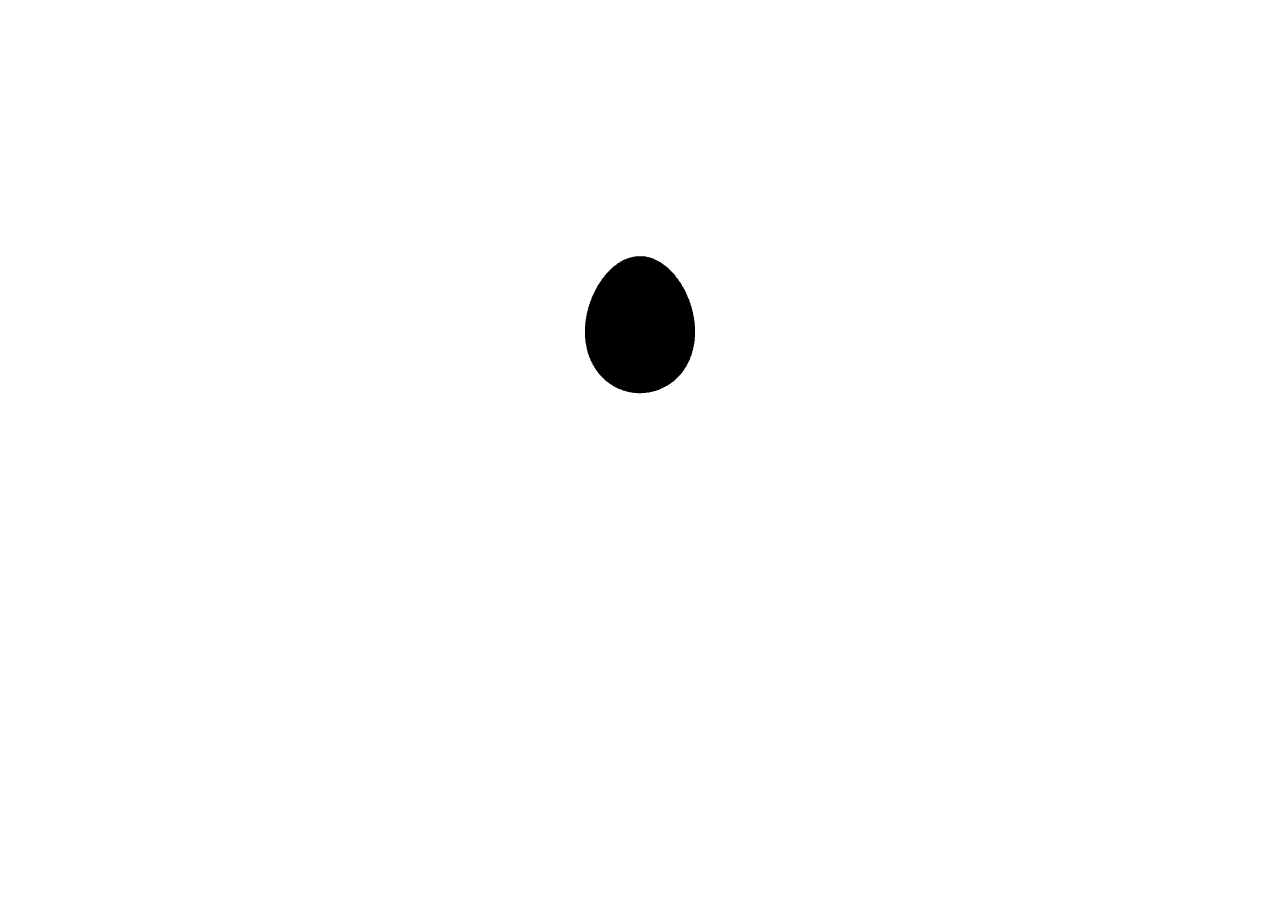
==== index.html @ df96f71d "essay prototype v2" ====
<!doctype html>
<html lang="en">
  <head>
    <meta charset="utf-8" />
    <meta name="viewport" content="width=device-width, initial-scale=1" />
    <title>the egg (3d)</title>
    <link rel="stylesheet" href="style.css" />
  </head>
  <body>
    <canvas id="stage"></canvas>
    <div id="words"></div>
    <script src="essay.js"></script>
    <script src="tunnel.js"></script>
    <script src="three.min.js"></script>
    <script src="egg3d.js"></script>
    <script src="audio.js"></script>
  </body>
</html>
---- style.css ----
/* Put your font files in the font/ folder. */
@font-face {
  font-family: 'DT';
  src: url('font/dtworldtour.woff') format('woff');
}
@font-face {
  font-family: 'Avara';
  src: url('font/Avara-Bold.woff') format('woff');
}

:root { --fg: #0645d6; --bg: #fff; }
body.dark { --fg: #fff; --bg: #000; color: #fff; }

html, body {
  margin: 0; height: 100%; overflow: hidden;
  background: var(--bg); color: #000;
  font-family: 'DT', sans-serif;
  touch-action: none;
  -webkit-user-select: none; user-select: none;
}

#stage { position: fixed; inset: 0; width: 100%; height: 100%; display: block; }
#words { position: fixed; inset: 0; pointer-events: none; }

.w {
  position: absolute; left: 0; top: 0;
  white-space: nowrap; opacity: 0; will-change: transform;
}
.w.link {
  pointer-events: auto; cursor: pointer;
  color: #0645d6; text-decoration: none;
  padding: 0; outline-offset: 3px;
}

#hint {
  position: fixed; left: 0; right: 0; bottom: 6vh;
  text-align: center; font-size: 13px; letter-spacing: .22em; text-transform: uppercase;
  opacity: 0; transition: opacity 1.4s; pointer-events: none;
}

/* ---------- section pages (section.js) ---------- */
#page {
  position: fixed; left: 50%; top: 50%; transform: translate(-50%, -50%);
  width: min(820px, 86vw); font-size: clamp(20px, 2.4vw, 34px); line-height: 1.45;
}
#page p { margin: 0; }
#page .tok { opacity: 0; transition: opacity 1.2s; }
#page .tok.on { opacity: 1; }
#page a.link {
  cursor: pointer; text-decoration: none; color: #0645d6; background: none; padding: 0;
}

.choices { display: flex; flex-direction: column; gap: 1.1em; }
.choices button {
  font: inherit; color: var(--fg); background: transparent; text-align: left;
  border: 0; border-left: 1px solid var(--fg); padding: .15em 0 .15em .9em; margin: 0;
  cursor: pointer; opacity: 0; transition: opacity 1.1s, background .25s, color .25s;
  touch-action: manipulation;
}
.choices button.on { opacity: 1; }
.choices button:hover, .choices button:focus-visible { background: var(--fg); color: var(--bg); outline: none; }
.choices.decided button { pointer-events: none; }
.choices.decided button:not(.chosen) { opacity: .12; transition: opacity .6s; }
.choices.decided button.chosen { opacity: 1; background: var(--fg); color: var(--bg); }
/* ---------- the nexus ---------- */
#mass { position: fixed; inset: 0; width: 100%; height: 100%; z-index: 0; pointer-events: none; }
body.nexus #page { left: 6vw; top: 50%; transform: translateY(-50%); width: min(460px, 38vw); font-size: clamp(16px, 1.55vw, 23px); z-index: 2; }
.node {
  position: fixed; left: 0; top: 0; z-index: 3; color: #fff; text-decoration: none; white-space: nowrap;
  font-size: clamp(16px, 1.6vw, 24px); opacity: 0; transition: opacity 1.2s;
  text-shadow: 0 0 6px #000, 0 0 14px #000, 0 0 22px #000; cursor: pointer; padding: .3em .5em; will-change: transform;
}
.node.on { opacity: 1; }
.node.chosen { text-shadow: none; }
@media (max-width: 899px) { body.nexus #page { top: 8vh; transform: none; width: 84vw; } }
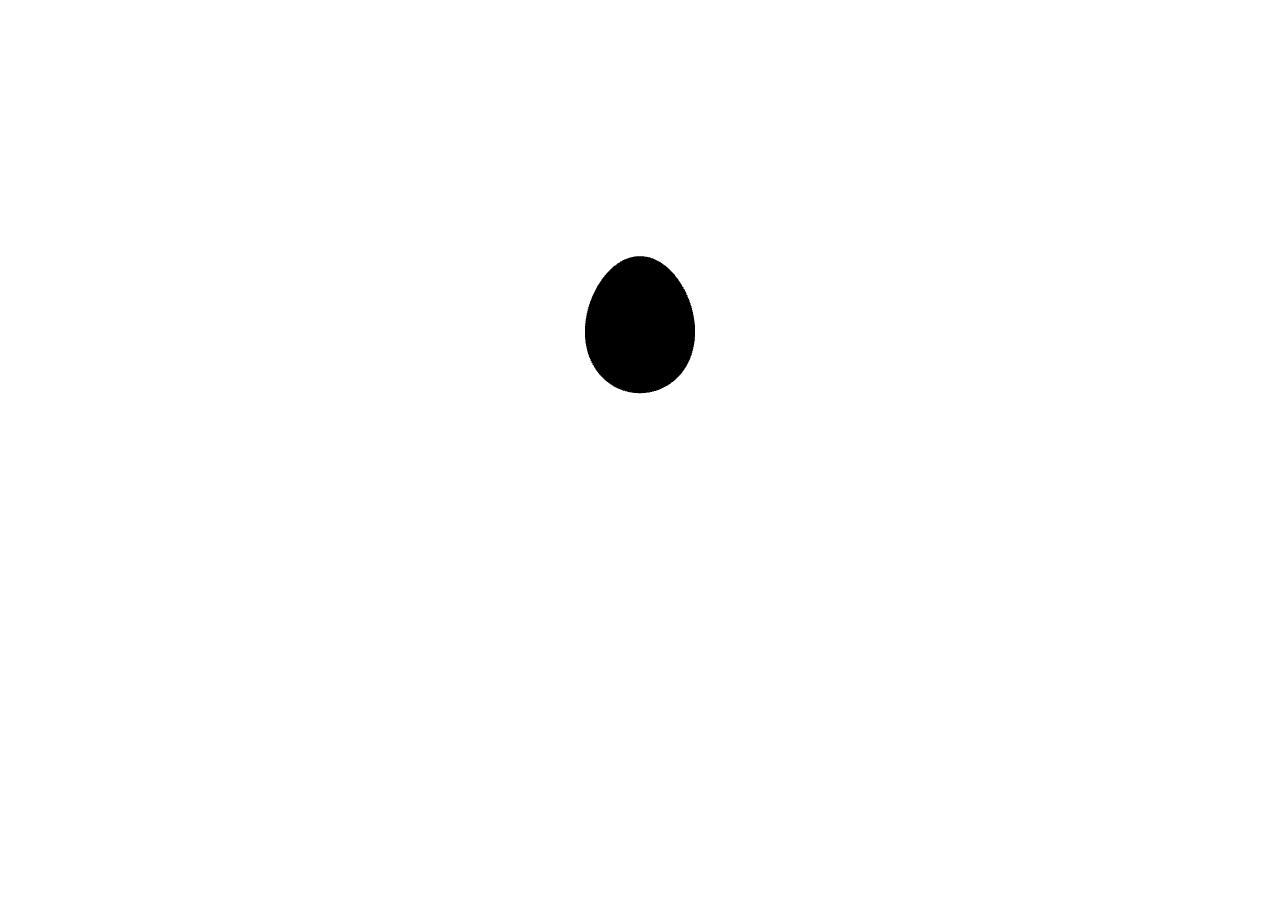
==== commit dc176122: "change dpage names" ====
--- a/index.html
+++ b/index.html
@@ -3,7 +3,7 @@
   <head>
     <meta charset="utf-8" />
     <meta name="viewport" content="width=device-width, initial-scale=1" />
-    <title>the egg (3d)</title>
+    <title>the egg</title>
     <link rel="stylesheet" href="style.css" />
   </head>
   <body>
--- a/style.css
+++ b/style.css
@@ -38,7 +38,6 @@
   opacity: 0; transition: opacity 1.4s; pointer-events: none;
 }
 
-/* ---------- section pages (section.js) ---------- */
 #page {
   position: fixed; left: 50%; top: 50%; transform: translate(-50%, -50%);
   width: min(820px, 86vw); font-size: clamp(20px, 2.4vw, 34px); line-height: 1.45;
@@ -62,7 +61,7 @@
 .choices.decided button { pointer-events: none; }
 .choices.decided button:not(.chosen) { opacity: .12; transition: opacity .6s; }
 .choices.decided button.chosen { opacity: 1; background: var(--fg); color: var(--bg); }
-/* ---------- the nexus ---------- */
+
 #mass { position: fixed; inset: 0; width: 100%; height: 100%; z-index: 0; pointer-events: none; }
 body.nexus #page { left: 6vw; top: 50%; transform: translateY(-50%); width: min(460px, 38vw); font-size: clamp(16px, 1.55vw, 23px); z-index: 2; }
 .node {
@@ -72,4 +71,7 @@
 }
 .node.on { opacity: 1; }
 .node.chosen { text-shadow: none; }
+.node.seen { opacity: 0.45 !important; }
+.node.exit { font-size: 0.8em; letter-spacing: 0.04em; pointer-events: none; }
+.node.exit.on { pointer-events: auto; opacity: 1; }
 @media (max-width: 899px) { body.nexus #page { top: 8vh; transform: none; width: 84vw; } }
